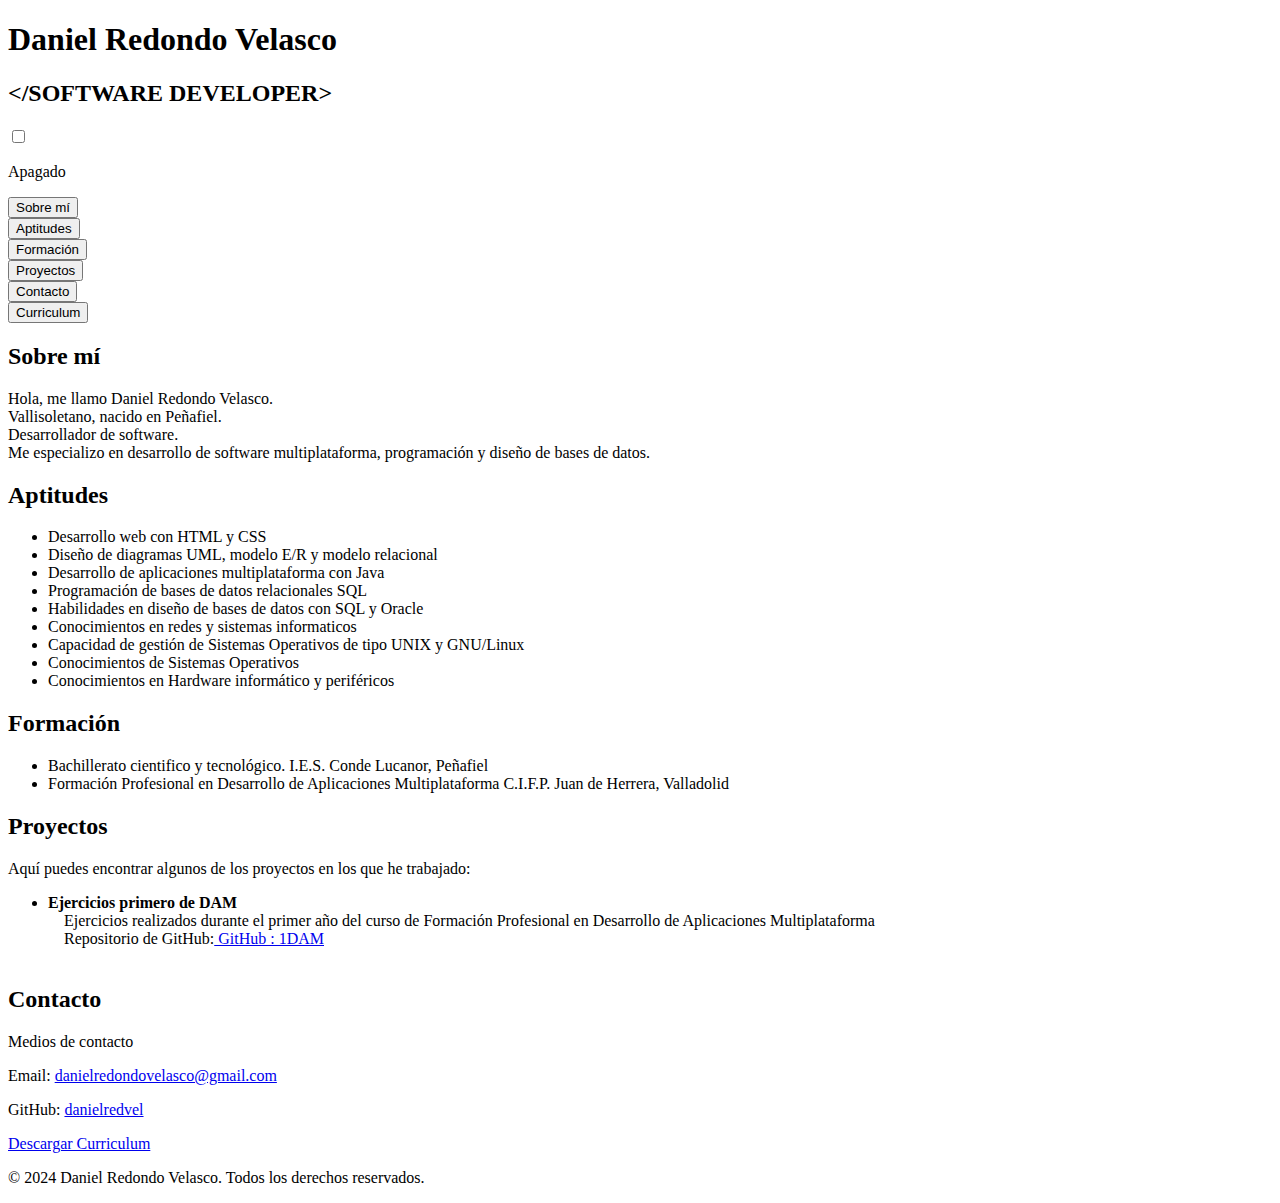
==== index.html @ 4506fa74 "Update index.html" ====
<!DOCTYPE html>
<html lang="es">
<head>
    <meta charset="UTF-8">
    <title>Daniel Redondo Velasco</title>
    <link href="styles.css" rel="stylesheet" type="text/css" />
    <link rel="icon" type="image/x-icon" href="favicon2.png">
    <script src="volverArriba.js"></script>
    <script src="Theme.js"></script>
    <script src="script.js"></script>
</head>
<body class="main">
<a href="javascript:void(0);" id="scroll" title="Scroll to Top" style="display: none;">Top<span></span></a>

<!--
<header>
    <div class="heeaderContainer">
        <img src="icono2.svg" alt="logo" class="logo">
    </div>
</header>
-->

<div class="titulo">
    <h1>
    Daniel Redondo Velasco
    </h1>
</div>

<div class="subtitulo">
    <h2>
        &lt;/SOFTWARE DEVELOPER&gt;
    </h2>
</div>


<div class="switch-container">
    <label class="switch">
        <input type="checkbox" id="toggleSwitch">
        <span class="slider"></span>
    </label>
    <p id="status">Apagado</p>
</div>




<nav>
    <div class="contentBox">
        <div id="sobre-miBtn" class="buttonBox">
            <button onclick="document.getElementById('sobre-mi').scrollIntoView();" name="presentacion">Sobre mí</button>
        </div>
        <div id="aptitudesBtn" class="buttonBox">
            <button onclick="document.getElementById('aptitudes').scrollIntoView();" name="aptitudes">Aptitudes</button>
        </div>
        <div id="formacionBtn" class="buttonBox">
            <button onclick="document.getElementById('formacion').scrollIntoView();" name="aptitudes">Formación</button>
        </div>
        <div id="proyectosBtn" class="buttonBox">
            <button onclick="document.getElementById('proyectos').scrollIntoView();" name="proyectos">Proyectos</button>
        </div>
        <div id="contactoBtn" class="buttonBox">
            <button onclick="document.getElementById('contacto').scrollIntoView();" name="contactos">Contacto</button>
        </div>
    </div>

    <div class="curriulum-box">
        <div id="curriculumBtn" class="buttonBox">
            <button onclick="document.getElementById('curriculum').scrollIntoView();" name="curriculum">Curriculum</button>
        </div>
    </div>

</nav>

<div class="container">

    <section id="sobre-mi" class="sobre-mi-section">
        <h2>Sobre mí</h2>
        <div class="sobre-mi-content">
            <div class="sobre-mi-text">
                <p>Hola, me llamo Daniel Redondo Velasco.<br>
                    Vallisoletano, nacido en Peñafiel.<br>
                    Desarrollador de software.<br>
                    Me especializo en desarrollo de software multiplataforma, programación y diseño de bases de datos.</p>
            </div>

        </div>
    </section>
    <section id="aptitudes">
        <h2>Aptitudes</h2>
        <ul>
            <li>Desarrollo web con HTML y CSS</li>
            <li>Diseño de diagramas UML, modelo E/R y modelo relacional</li>
            <li>Desarrollo de aplicaciones multiplataforma con Java</li>
            <li>Programación de bases de datos relacionales SQL</li>
            <li>Habilidades en diseño de bases de datos con SQL y Oracle</li>
            <li>Conocimientos en redes y sistemas informaticos</li>
            <li>Capacidad de gestión de Sistemas Operativos de tipo UNIX y GNU/Linux</li>
            <li>Conocimientos de Sistemas Operativos</li>
            <li>Conocimientos en Hardware informático y periféricos</li>
        </ul>
    </section>
    <section id="formacion">
        <h2>Formación</h2>
        <ul>
            <li>Bachillerato cientifico y tecnológico. I.E.S. Conde Lucanor, Peñafiel</li>
            <li>Formación Profesional en Desarrollo de Aplicaciones Multiplataforma C.I.F.P. Juan de Herrera, Valladolid</li>
        </ul>
    </section>


    <section id="proyectos">
        <h2>Proyectos</h2>
        <p>Aquí puedes encontrar algunos de los proyectos en los que he trabajado:</p>
        <ul>
            <li><strong>Ejercicios primero de DAM</strong> <br>&ensp;&ensp;Ejercicios realizados durante el primer año del curso de Formación Profesional en Desarrollo de Aplicaciones Multiplataforma<br>
                &ensp;&ensp;Repositorio de GitHub:<a href="https://github.com/daniredvel/1DAM" target="_blank">  GitHub : 1DAM</a>
                <br><br>
            </li>

        </ul>
    </section>
    <section id="contacto">
        <h2>Contacto</h2>
        <p>Medios de contacto</p>
        <p>Email: <a href="mailto:danielredondovelasco@gmail.com">danielredondovelasco@gmail.com</a></p>
        <p>GitHub: <a href="https://github.com/daniredvel" target="_blank">danielredvel</a></p>
        <!--
        <p>Instagram: <a href="link a instagram" target="_blank">dani.revel</a></p>
        <p>X - Twitter: <a href="link a twitter" target="_blank">dani.revel</a></p>
        -->

        <section id="curriculum">
            <a class="buttonCV" href="Daniel Redondo Velasco CV.pdf" download="Curriculum Vitae.pdf">Descargar Curriculum</a>
        </section>
    </section>

    <footer class="copyright">
        <p>&copy; 2024 Daniel Redondo Velasco. Todos los derechos reservados.</p>
    </footer>
</div>
</body>
</html>
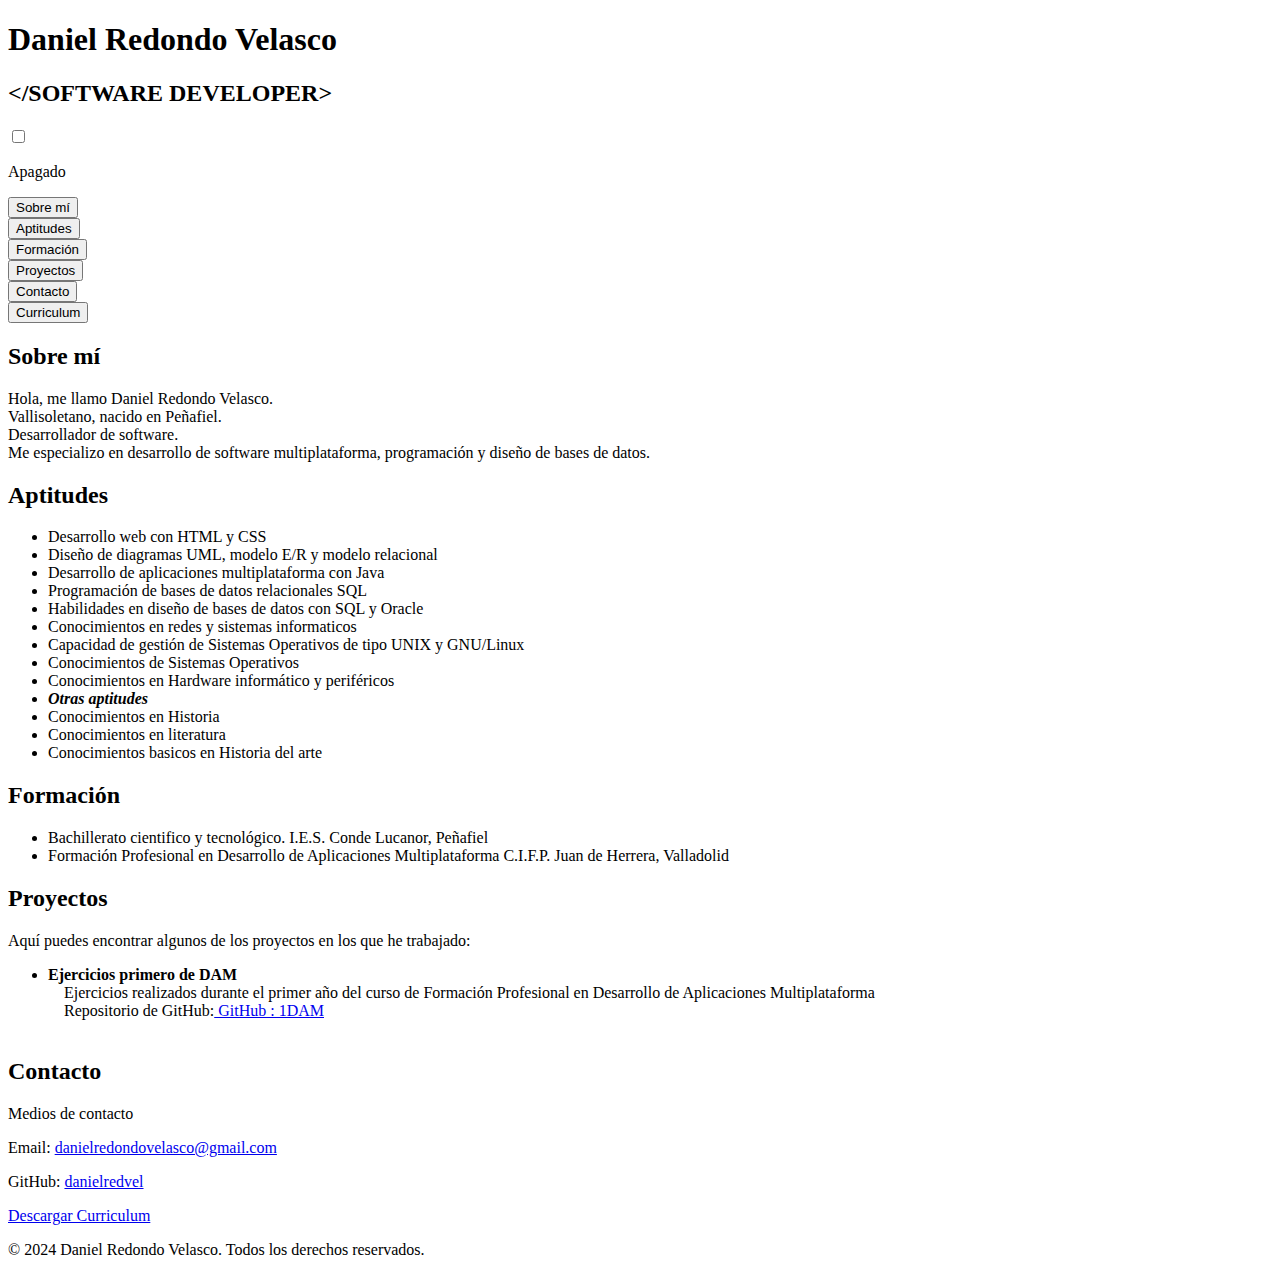
==== commit c73e5ba0: "Update index.html" ====
--- a/index.html
+++ b/index.html
@@ -97,6 +97,10 @@
             <li>Capacidad de gestión de Sistemas Operativos de tipo UNIX y GNU/Linux</li>
             <li>Conocimientos de Sistemas Operativos</li>
             <li>Conocimientos en Hardware informático y periféricos</li>
+            <li><b><i>Otras aptitudes</i></b></li>
+            <li>Conocimientos en Historia</li>
+            <li>Conocimientos en literatura</li>
+            <li>Conocimientos basicos en Historia del arte</li>
         </ul>
     </section>
     <section id="formacion">
@@ -130,7 +134,7 @@
         -->
 
         <section id="curriculum">
-            <a class="buttonCV" href="Daniel Redondo Velasco CV.pdf" download="Curriculum Vitae.pdf">Descargar Curriculum</a>
+            <a class="buttonCV" href="Daniel Redondo Velasco CV.pdf" download="Daniel Redondo Velasco CV.pdf">Descargar Curriculum</a>
         </section>
     </section>
 
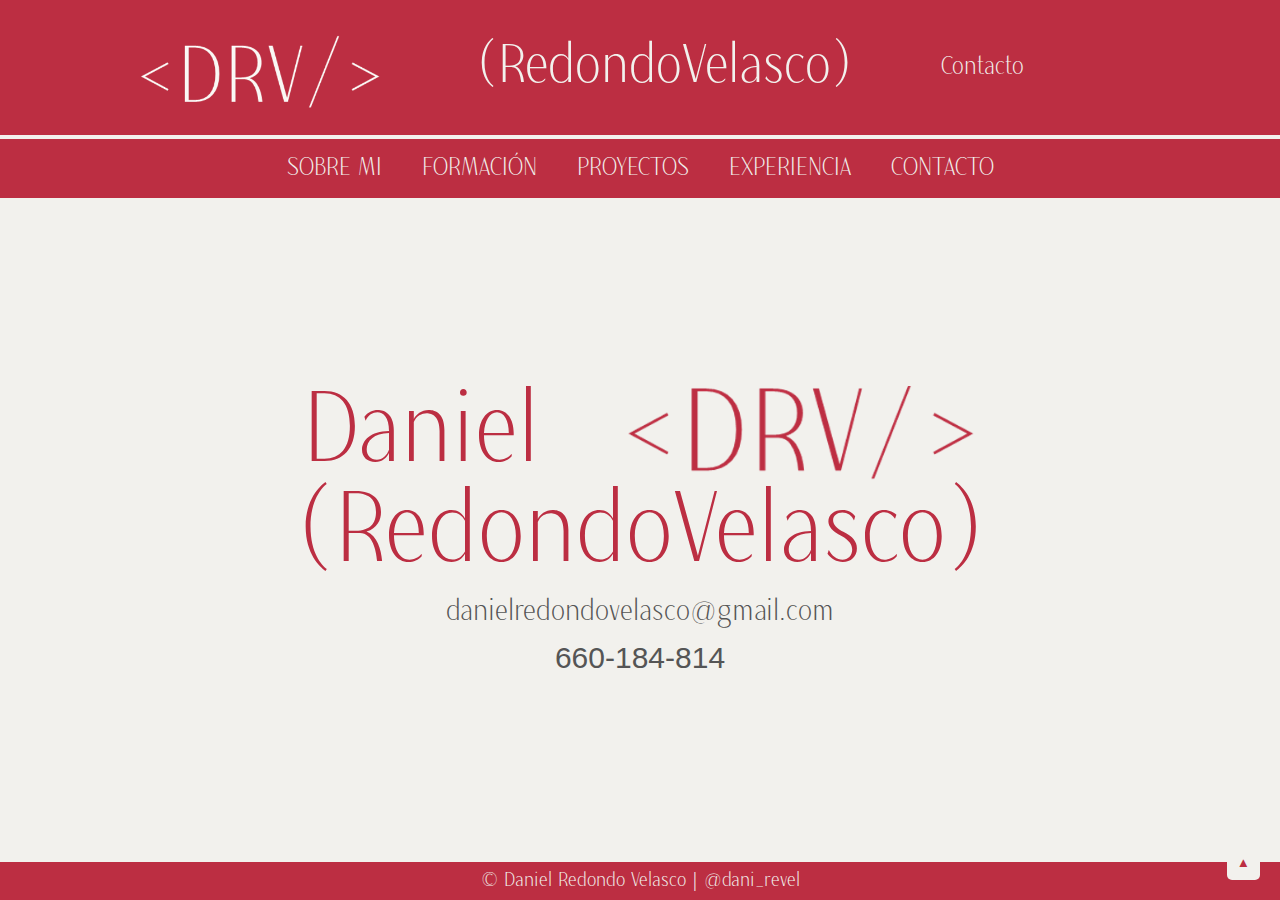
==== commit 56ccea4a: "Update web" ====
--- a/index.html
+++ b/index.html
@@ -2,145 +2,62 @@
 <html lang="es">
 <head>
     <meta charset="UTF-8">
+    <meta name="viewport" content="width=device-width, initial-scale=1.0">
     <title>Daniel Redondo Velasco</title>
-    <link href="styles.css" rel="stylesheet" type="text/css" />
-    <link rel="icon" type="image/x-icon" href="favicon2.png">
-    <script src="volverArriba.js"></script>
-    <script src="Theme.js"></script>
-    <script src="script.js"></script>
+    <link rel="stylesheet" href="styles.css">
+    <link rel="icon" href="icono.png" type="image/x-icon">
+
 </head>
-<body class="main">
-<a href="javascript:void(0);" id="scroll" title="Scroll to Top" style="display: none;">Top<span></span></a>
+<body>
+    
+    <!-- Cabecera -->
+    <header>
+        <div class="header-content">
+            <img src="logoBlanco.png" alt="Símbolo" class="symbol-image-head"> <!-- Aquí se sustituye la cadena por la imagen -->
+            <div class="logo" onclick="location.href='index.html'"> 
+                <span class="logo-name">(RedondoVelasco)</span>
+            </div>
+            <div class="contact-link"><a href="contacto.html">Contacto</a></div>
+        </div>
+    </header>
+    
 
-<!--
-<header>
-    <div class="heeaderContainer">
-        <img src="icono2.svg" alt="logo" class="logo">
-    </div>
-</header>
--->
+    <!-- Menú de navegación -->
+    <nav>
+        <ul>
+            <li><a href="sobre-mi.html">SOBRE MI<a></li>
+            <li><a href="formacion.html">FORMACIÓN</a></li>
+            <li><a href="proyectos.html">PROYECTOS</a></li>
+            <li><a href="experiencia.html">EXPERIENCIA</a></li>
+            <li><a href="contacto.html">CONTACTO</a></li>
+        </ul>
+    </nav>
 
-<div class="titulo">
-    <h1>
-    Daniel Redondo Velasco
-    </h1>
-</div>
+    <!-- Sección principal -->
+    <main class="index">
+        <section id="home">
+            <div class="centered-title">
+                <div class="top-line">
+                    Daniel&nbsp;&nbsp;&nbsp;
+                    <img src="logo.png" alt="Símbolo" class="symbol-image"> <!-- Imagen añadida aquí -->
+                </div>
+                <div class="bottom-line">(RedondoVelasco)</div>
+            </div>
+            
+            
+            <p ><a class="mail" href="mailto:danielredondovelasco@gmail.com">danielredondovelasco@gmail.com</a></p><p class="otrotxt">660-184-814</p>
+        </section>
+    </main>
 
-<div class="subtitulo">
-    <h2>
-        &lt;/SOFTWARE DEVELOPER&gt;
-    </h2>
-</div>
+    <!-- Botón para volver arriba -->
+    <button id="backToTopBtn" onclick="scrollToTop()">▲</button>
 
+    <!-- Pie de página -->
+    <footer>
+        <p>&copy; Daniel Redondo Velasco | <a class="ig" target="_blank" href="https://www.instagram.com/dani_revel/?utm_source=ig_web_button_share_sheet&igsh=ZDNlZDc0MzIxNw%3D%3D">@dani_revel</a>
+        </p>
+    </footer>
 
-<div class="switch-container">
-    <label class="switch">
-        <input type="checkbox" id="toggleSwitch">
-        <span class="slider"></span>
-    </label>
-    <p id="status">Apagado</p>
-</div>
-
-
-
-
-<nav>
-    <div class="contentBox">
-        <div id="sobre-miBtn" class="buttonBox">
-            <button onclick="document.getElementById('sobre-mi').scrollIntoView();" name="presentacion">Sobre mí</button>
-        </div>
-        <div id="aptitudesBtn" class="buttonBox">
-            <button onclick="document.getElementById('aptitudes').scrollIntoView();" name="aptitudes">Aptitudes</button>
-        </div>
-        <div id="formacionBtn" class="buttonBox">
-            <button onclick="document.getElementById('formacion').scrollIntoView();" name="aptitudes">Formación</button>
-        </div>
-        <div id="proyectosBtn" class="buttonBox">
-            <button onclick="document.getElementById('proyectos').scrollIntoView();" name="proyectos">Proyectos</button>
-        </div>
-        <div id="contactoBtn" class="buttonBox">
-            <button onclick="document.getElementById('contacto').scrollIntoView();" name="contactos">Contacto</button>
-        </div>
-    </div>
-
-    <div class="curriulum-box">
-        <div id="curriculumBtn" class="buttonBox">
-            <button onclick="document.getElementById('curriculum').scrollIntoView();" name="curriculum">Curriculum</button>
-        </div>
-    </div>
-
-</nav>
-
-<div class="container">
-
-    <section id="sobre-mi" class="sobre-mi-section">
-        <h2>Sobre mí</h2>
-        <div class="sobre-mi-content">
-            <div class="sobre-mi-text">
-                <p>Hola, me llamo Daniel Redondo Velasco.<br>
-                    Vallisoletano, nacido en Peñafiel.<br>
-                    Desarrollador de software.<br>
-                    Me especializo en desarrollo de software multiplataforma, programación y diseño de bases de datos.</p>
-            </div>
-
-        </div>
-    </section>
-    <section id="aptitudes">
-        <h2>Aptitudes</h2>
-        <ul>
-            <li>Desarrollo web con HTML y CSS</li>
-            <li>Diseño de diagramas UML, modelo E/R y modelo relacional</li>
-            <li>Desarrollo de aplicaciones multiplataforma con Java</li>
-            <li>Programación de bases de datos relacionales SQL</li>
-            <li>Habilidades en diseño de bases de datos con SQL y Oracle</li>
-            <li>Conocimientos en redes y sistemas informaticos</li>
-            <li>Capacidad de gestión de Sistemas Operativos de tipo UNIX y GNU/Linux</li>
-            <li>Conocimientos de Sistemas Operativos</li>
-            <li>Conocimientos en Hardware informático y periféricos</li>
-            <li><b><i>Otras aptitudes</i></b></li>
-            <li>Conocimientos en Historia</li>
-            <li>Conocimientos en literatura</li>
-            <li>Conocimientos basicos en Historia del arte</li>
-        </ul>
-    </section>
-    <section id="formacion">
-        <h2>Formación</h2>
-        <ul>
-            <li>Bachillerato cientifico y tecnológico. I.E.S. Conde Lucanor, Peñafiel</li>
-            <li>Formación Profesional en Desarrollo de Aplicaciones Multiplataforma C.I.F.P. Juan de Herrera, Valladolid</li>
-        </ul>
-    </section>
-
-
-    <section id="proyectos">
-        <h2>Proyectos</h2>
-        <p>Aquí puedes encontrar algunos de los proyectos en los que he trabajado:</p>
-        <ul>
-            <li><strong>Ejercicios primero de DAM</strong> <br>&ensp;&ensp;Ejercicios realizados durante el primer año del curso de Formación Profesional en Desarrollo de Aplicaciones Multiplataforma<br>
-                &ensp;&ensp;Repositorio de GitHub:<a href="https://github.com/daniredvel/1DAM" target="_blank">  GitHub : 1DAM</a>
-                <br><br>
-            </li>
-
-        </ul>
-    </section>
-    <section id="contacto">
-        <h2>Contacto</h2>
-        <p>Medios de contacto</p>
-        <p>Email: <a href="mailto:danielredondovelasco@gmail.com">danielredondovelasco@gmail.com</a></p>
-        <p>GitHub: <a href="https://github.com/daniredvel" target="_blank">danielredvel</a></p>
-        <!--
-        <p>Instagram: <a href="link a instagram" target="_blank">dani.revel</a></p>
-        <p>X - Twitter: <a href="link a twitter" target="_blank">dani.revel</a></p>
-        -->
-
-        <section id="curriculum">
-            <a class="buttonCV" href="Daniel Redondo Velasco CV.pdf" download="Daniel Redondo Velasco CV.pdf">Descargar Curriculum</a>
-        </section>
-    </section>
-
-    <footer class="copyright">
-        <p>&copy; 2024 Daniel Redondo Velasco. Todos los derechos reservados.</p>
-    </footer>
-</div>
+    <script src="scripts.js"></script>
 </body>
 </html>
--- a/styles.css
+++ b/styles.css
@@ -0,0 +1,273 @@
+@font-face {
+    font-family: 'MagnisaSans';
+    src: url('fonts/MagnisaSans-Regular.otf') format('truetype');
+    font-weight: normal;
+    font-style: normal;
+}
+
+:root {
+    --color-principal: #BC2E42;
+    --color-principal-hover: #912736;
+    --color-secundario: #F2F1ED;
+    --color-texto: #555;
+}
+
+* {
+    margin: 0;
+    padding: 0;
+    box-sizing: border-box;
+}
+
+html, body {
+    height: 100%;
+    font-family: 'MagnisaSans', sans-serif;
+    color: var(--color-principal);
+    background-color: var(--color-secundario);
+}
+
+body {
+    display: flex;
+    flex-direction: column;
+    justify-content: space-between;
+}
+
+header {
+    background-color: var(--color-principal);
+    padding: 20px 0;
+    border-bottom: 2px solid var(--color-secundario);
+}
+
+.header-content {
+    display: flex;
+    justify-content: space-between;
+    align-items: center;
+    width: 70%;
+    margin: 0 10%;
+}
+
+.header-content .logo, .header-content .logo-name {
+    cursor: pointer;
+    font-size: 55px;
+    color: var(--color-secundario);
+}
+
+.contact-link a {
+    color: var(--color-secundario);
+    text-decoration: none;
+    font-size: 25px;
+}
+.contact-link a:hover{
+    background-color: var(--color-principal-hover);
+    padding: 15px;
+    transition: 0.5s;
+}
+
+nav {
+    background-color: var(--color-principal);
+    padding: 15px 0;
+    border-top: 2px solid var(--color-secundario);
+    border-bottom: 2px solid var(--color-secundario);
+}
+
+nav ul {
+    display: flex;
+    justify-content: center;
+    list-style-type: none;
+}
+
+nav ul li {
+    margin: 0 20px;
+}
+
+nav ul li a {
+    text-decoration: none;
+    color: var(--color-secundario);
+    font-size: 25px;
+}
+
+nav ul li a:hover{
+    background-color: var(--color-principal-hover);
+    padding: 10px;
+    transition: 0.25s;
+}
+
+main.index {
+    flex-grow: 1;
+    display: flex;
+    justify-content: center;
+    align-items: center;
+    text-align: center;
+    padding: 20px;
+}
+main {
+    flex-direction: column; /* Alinea los elementos en columna */
+    display: block; /* Asegura que los hijos estén uno debajo del otro */
+    text-align: left; /* Ajusta la alineación del texto */
+    padding: 20px;
+    margin-top: 50px;
+    margin-bottom: 50px;
+    margin-left: 150px;
+    margin-right: 150px;
+
+}
+
+#home h1 {
+    font-size: 75px;
+    color: var(--color-principal);
+}
+
+#home p {
+    margin-top: 10px;
+    font-size: 30px;
+    color: var(--color-texto);
+}
+
+.otrotxt {
+    margin-top: 10px;
+    font-size: 10px;
+    font-family: Arial, Helvetica, sans-serif;
+    color: var(--color-texto);
+}
+
+#backToTopBtn {
+    position: fixed;
+    bottom: 20px;
+    right: 20px;
+    background-color: var(--color-secundario);
+    color: var(--color-principal);
+    border: none;
+    padding: 10px;
+    cursor: pointer;
+    border-radius: 5px;
+}
+
+#backToTopBtn:hover {
+    background-color: var(--color-principal);
+}
+
+footer  {
+    background-color: var(--color-principal);
+    text-align: center;
+    padding: 7px 0;
+    margin-top: auto;
+    width: 100%;
+    border-top: 2px solid var(--color-secundario);
+}
+
+footer p {
+    color: var(--color-secundario);
+    font-size: 20px;
+}
+
+.copy {
+    background-color: var(--color-principal);
+    text-align: center;
+    padding: 7px 0;
+    margin-top: auto;
+    width: 100%;
+    border-bottom: 2px solid var(--color-secundario);
+    color: var(--color-secundario);
+    font-size: 20px;
+}
+
+.centered-title {
+    display: flex;
+    flex-direction: column;
+    align-items: center;
+    text-align: center;
+    font-size: 75px;
+    color: var(--color-principal);
+    line-height: 1;
+}
+
+.top-line {
+    display: flex;
+    justify-content: center;
+    align-items: center;
+    font-size: 100px;
+}
+
+.symbol-image {
+    width: 350px;
+    height: auto;
+    margin-left: 10px;
+}
+
+.symbol-image-head {
+    width: 250px;
+    height: auto;
+    margin-left: 10px;
+}
+
+.bottom-line {
+    font-size: 100px;
+}
+
+a.mail {
+    color: var(--color-texto);
+    text-decoration: none;
+}
+
+a.mail:hover {
+    color: var(--color-principal);
+}
+
+a.mail:visited {
+    color: var(--color-principal-hover);
+}
+
+a.mail:active {
+    color: var(--color-principal-hover);
+}
+
+a.ig {
+    color: var(--color-secundario);
+    text-decoration: none;
+}
+
+a.ig:hover {
+    color: var(--color-texto);
+}
+
+a.ig:visited {
+    color: var(--color-secundario);
+}
+
+a.ig:active {
+    color: var(--color-secundario);
+}
+
+.titulo, .texto {
+    font-family: 'Consolas';
+    color: var(--color-principal);
+}
+
+.titulo {
+    font-size: 35px;
+    font-weight: bold;
+    margin-bottom: 20px; /* Añade espacio debajo del título */
+    display: block; /* Asegura que el título ocupe toda la línea */
+    width: 100%; /* Asegura que no quede espacio a los lados */
+}
+
+
+.texto {
+    font-size: 25px;
+}
+.social-links {
+    display: flex;
+    justify-content: center;
+    margin-top: 30px;
+    margin: 55px;
+}
+
+.social-icon {
+    width: 100px; /* Ajusta el tamaño del icono */
+    height: auto;
+    margin: 0 15px; /* Añade espaciado entre los iconos */
+    transition: transform 0.3s ease;
+}
+
+.social-icon:hover {
+    transform: scale(1.1); /* Aumenta ligeramente el tamaño cuando se pasa el mouse por encima */
+}
